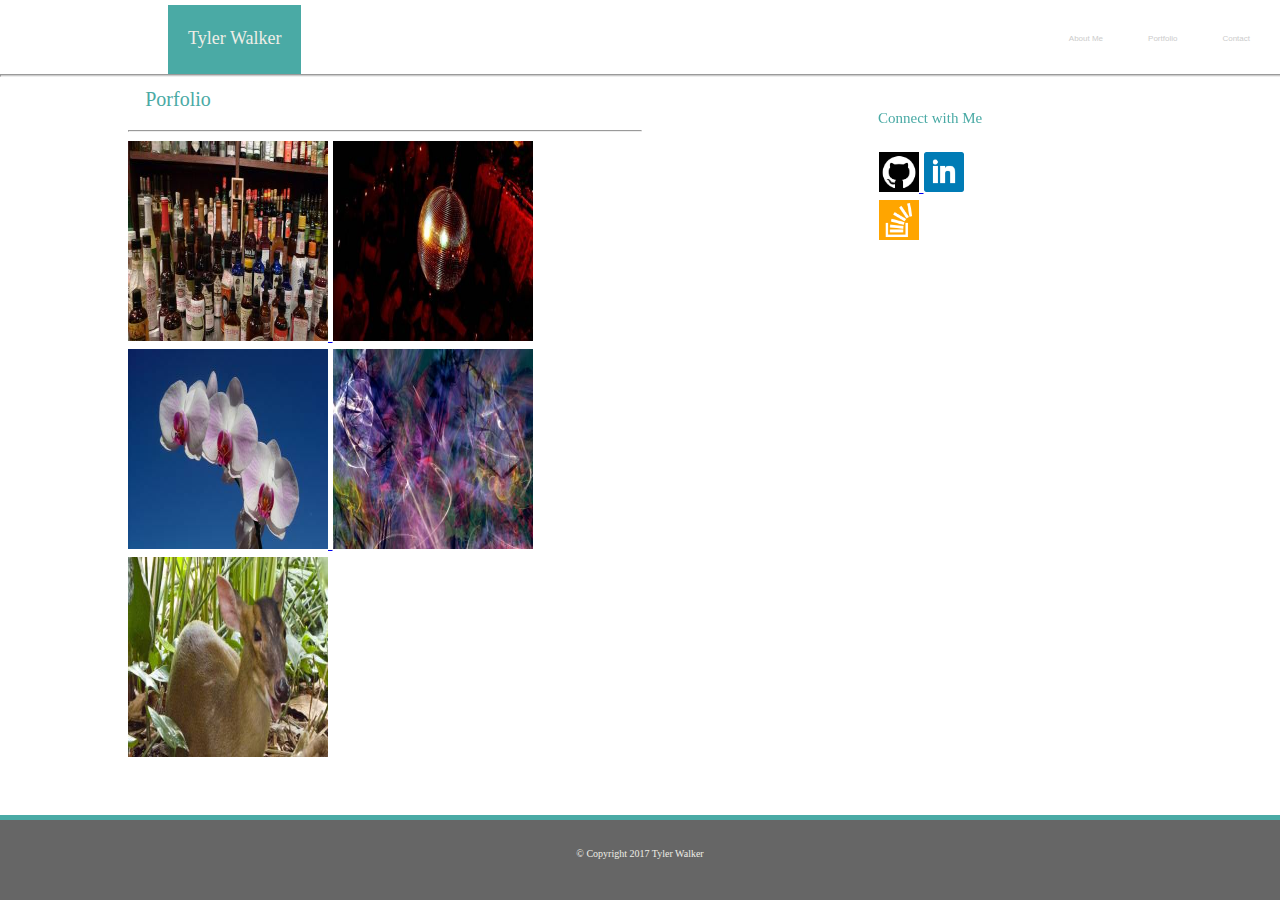
==== portfolio.html @ 2a0233e6 "First Edit - Homework 1!" ====
<!DOCTYPE html>
<html>
<head>
	<title>Portfolio</title>
	<!--- RESET-->
	<link rel="stylesheet" type="text/css" href="assets/css/reset.css">


	<!--- STYLE-->
	<link rel="stylesheet" type="text/css" href="assets/css/style.css">



</head>
<body>

	<div id="navbar">
		<div id="navname"> 
		Tyler Walker 
		</div>

	 	<div id="holder">
	 		<ul> 
	 		<li><a href="contact.html">Contact</a></li>
	 		<li><a href="portfolio.html">Portfolio</a></li>
	 		<li><a href="index.html">About Me</a></li>
	 		</ul> 

	 	</div>
	 	<hr> 
	 </div>

	<div class="container">

		<section id="main-portfolio">
			<br>
			<Strong><h2> Porfolio </h2></Strong>

			<br>

			<hr>



			<div id="portfolio-pics">
			<!--- <p id="portfolio-p1"> Hangman </p> ---->
			<a href="#" target="_blank"> <img id="porfolio-pic1" src="assets/images/portfolio-pic1.jpg" />  </a>
			<!--- <p id="portfolio-p2"> RPG Game </p> ---->
			<a href="#" target="_blank"> <img id="porfolio-pic1" src="assets/images/portfolio-pic2.jpg" />  </a>
			<br>
			<!--- <p id="portfolio-p3"> Trivia Game </p> ---->
			<a href="#" target="_blank"> <img id="porfolio-pic1" src="assets/images/portfolio-pic3.jpg" />  </a>
			<!---- <p id="portfolio-p4"> Rutger Info Widget </p> !---->
			<a href="#" target="_blank"> <img id="porfolio-pic1" src="assets/images/portfolio-pic4.jpg" />  </a>
			<br>
			<!--- <p id="portfolio-p5"> Rock Paper Scissors </p> ---->
			<a href="#" target="_blank"> <img id="porfolio-pic1" src="assets/images/portfolio-pic5.jpg" />  </a>
			<br>
			</div>


			

		</section>

	</div>


	<span id="contact-info">
		<h3> Connect with Me </h3>
		
			<a id="img1" href = "https://github.com/tgwalker93" target = "_blank"> <img id="githubpic" src="assets/images/githubpic.png" />  </a>
			 <a href = "https://www.linkedin.com/in/tyler-walker-52aa6471/" target = "_blank" > <image id="linkedinpic" src="assets/images/linkedinpic.png" /> </a> 

			 <a href = "https://stackoverflow.com/users/7984268/tgwalker93" target = "_blank"> <image id="stackoverflowpic" src="assets/images/stackoverflow.png" /> </a> 

		

	</span>






<footer> 
	&copy Copyright 2017 Tyler Walker
</footer>

</body>
</html>
---- assets/css/style.css ----
body {
	background-color: #ffffff;
	margin: 0;
	padding: 0;
	font-family: "Georgia", "Times New Roman", Times, serif;
	font-size: 18px;
	line-height: 150%;

}

h1 {
	height: 40px;
	margin: 0;
	color: white;
	background-color: #4aaaa5;
	text-align: center;
	padding-top: 20px;
	padding-bottom: 20px;
	font-size: 40px;
	font-family: 'Georgia', Times, Times New Roman, serif;

}

h2 {
	text-align: center;
	font-size: 20px;
	color: #4aaaa5;
	width: 100px;
	font-family: 'Georgia', Times, Times New Roman, serif;
	margin-bottom: -10px;
}
h3 {
    font-size: 15px;
    color: #4aaaa5;
    margin-bottom: 20px;
    margin-left: -1px;
    margin-top: 20px;

}

#navbar {

}
.container {
	width: 1024px;
	margin: 0 auto;
}

#githubpic, #stackoverflowpic, #linkedinpic {

	width: 40px;
	height: 40px;

}
#bio-paragraphs {

	color: #777777;

}
#bio-pic {
	float: left;
    width: 200px;
    height: 200px;
    margin: 20px 20px 0px 0px;
}
#main-bio,
#contact-info,
#bio-image {

	clear: both;

}

#main-bio {
	width: 50%;
	margin-bottom: 150px;
}
#contact-info {
	width: 10%;
	position:fixed;
	margin-top: 85px;
    margin-right: 273px;
    top: 0px;
    right: 0px;
}
#bio-image {
	margin-right: 20px;
	width: 200px;
	height: 200px;
}



/*----- Below are my tabs! -------*/

#navbar #holder ul {
	list-style: none;
	margin:5px;
	padding:0;

}
ul {
	list-style: none;
}
#navbar #holder ul li a {
	list-style: none;
	text-decoration: none; 
	float: right;

	font-family: 'Arial', 'Helvetica Neue', Helvetica, sans-serif;.
	color: #efeee7;
	margin-right: 5px;
	padding: 20px;
	text-align: center;
	display: block;
	color: #cccccc;
	font-size: 8px;

}

#navbar #navname {
	padding: 20px;
	float: left;
	margin-left: 168px;
    background-color: #4aaaa5;
    color: #efeee7;
    padding-bottom: 22px;

}

#navbar #holder ul li a:hover {
	list-style: none;
	background-color:#F90;
	color:#FFF;
	text-shadow: 1px 1px 1px #000;
}


/*----- Contact Forms for Contact page -------*/

#form-contact {

	color: #cccccc;

}

.wrapper {

	width:50%;
	margin-bottom: 50px;
}
.form-box {
	width: 100%;
	padding: 80px 80px;
	background-color: #fff;
}

.form-box form input {
	width: 40%;
	height: 30px;
	margin-bottom: 4px;
	padding: 0px 0.5%;
	border: 1px solid #cccccc;
	font-size: 8px;
	color: #cccccc;
	font-family: Lato;

}


.form-box form p {
	font-size: 16px;
	color: #cccccc;
	font-family: Lato;
	float: left;
	padding-top: 10px;

}

.form-box form textarea {
	clear: both;
	width: 60%;
	height: 300px;
	margin-bottom: 4px;
	padding: 6px 0.5%;
	border: 1px solid #cccccc;
	font-size: 13px;
	color: #cccccc;
	font-family: 'Arial', 'Helvetica Neue', Helvetica, sans-serif;
	resize: none;

}

.form-box button {
	width: 80px;
	height: 30px;
	background-color: #4aaaa5;
	color: #ffffff;
	font-family: 'Arial', 'Helvetica Neue', Helvetica, sans-serif;
	text-align: center;
	font-size: 13px;
    border: none;

}




/*-------Portfolio-----*/
#main-portfolio {

	width: 50%;
    margin-bottom: 150px;

}
#porfolio-pic1, 
#porfolio-pic2,
#porfolio-pic3,
#porfolio-pic4,
#porfolio-pic5,
#porfolio-pic6 {

	width: 200px;
	height: 200px;

}

#portfolio1 {
	z-index: 10;

}

#portfolio-pics p {
    position: absolute;
    z-index: 10;
    color: white;
}

#portfolio-p1 {

}
#portfolio-p2 {
	
}
#portfolio-p3 {
	
}
#portfolio-p4 {
	
}
#portfolio-p5 {
	
}


/*------Underscore line ---------*/

hr {
	float: left;
	color: #cccccc;
	background-color:#cccccc;;
	height: 0.5px;
	width: 100%;
	clear: both;
	margin-top:0px;

}

/*--------footer---------*/

footer {
	position:fixed;
	clear: both;
    bottom:0;
    width:100%;
    height:40px;
    z-index: 10; 	
	color: #efeee7;
	text-align: center;
	padding-top: 20px;
	padding-bottom: 20px;
	font-size: 10px;
	background-color: #666666;
	border-style:solid none none none;
	border-color: #4aaaa5;
	border-width: 5px;

}
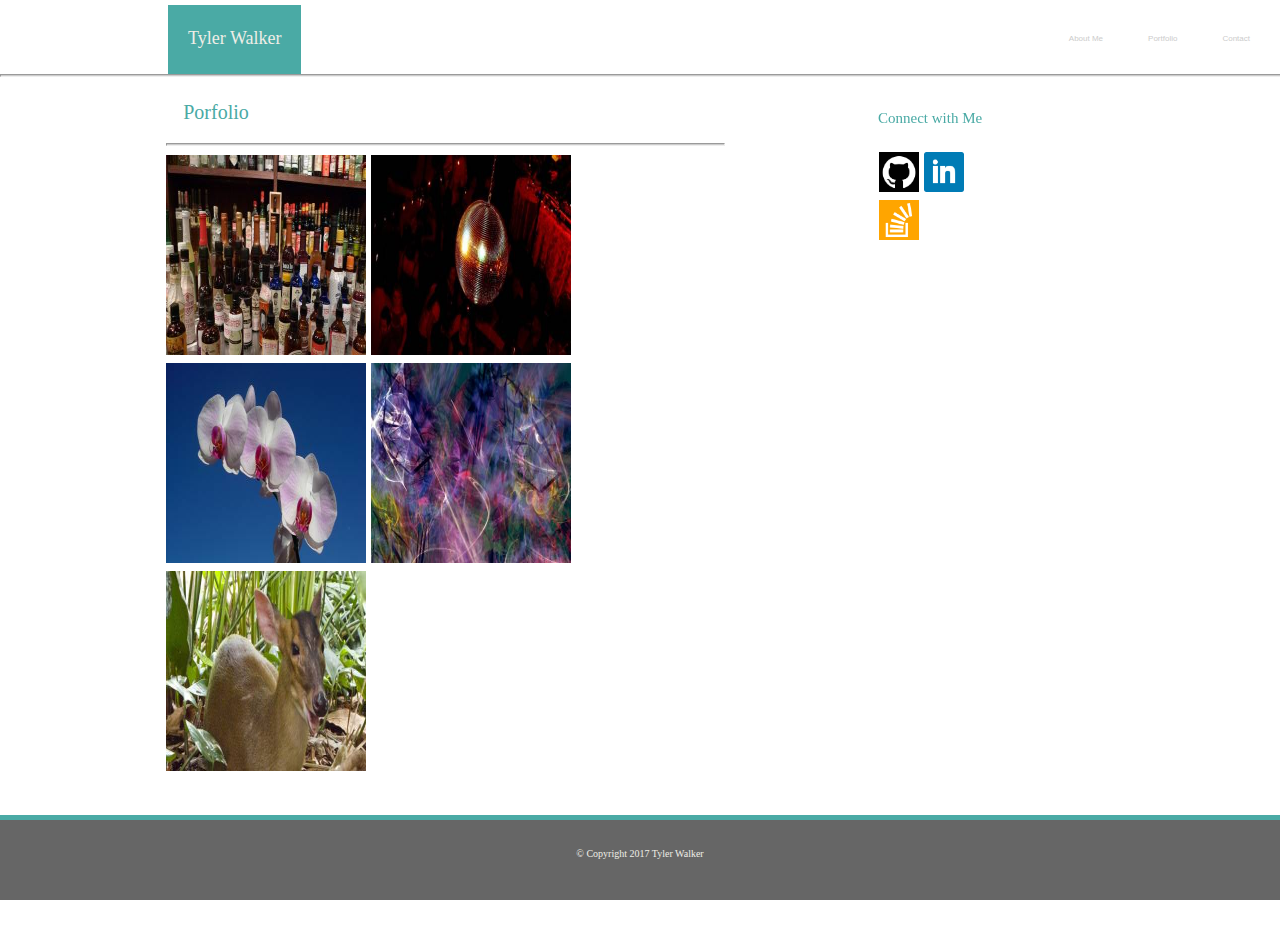
==== commit 8c512afd: "Second edit, last push for homework 1!" ====
--- a/portfolio.html
+++ b/portfolio.html
@@ -30,10 +30,10 @@
 	 	<hr> 
 	 </div>
 
-	<div class="container">
+	<div class="containerPortfolio">
 
 		<section id="main-portfolio">
-			<br>
+			<br> <br> <br>
 			<Strong><h2> Porfolio </h2></Strong>
 
 			<br>
--- a/assets/css/style.css
+++ b/assets/css/style.css
@@ -1,3 +1,8 @@
+a {
+	text-decoration: none;
+}
+
+
 body {
 	background-color: #ffffff;
 	margin: 0;
@@ -46,6 +51,10 @@
 	margin: 0 auto;
 }
 
+.containerPortfolio {
+	margin-left: 166px;
+}
+
 #githubpic, #stackoverflowpic, #linkedinpic {
 
 	width: 40px;
@@ -140,7 +149,7 @@
 
 #form-contact {
 
-	color: #cccccc;
+	color: #686868;
 
 }
 
@@ -207,6 +216,11 @@
 
 
 /*-------Portfolio-----*/
+
+#portfolio-pic1 {
+	
+}
+
 #main-portfolio {
 
 	width: 50%;
